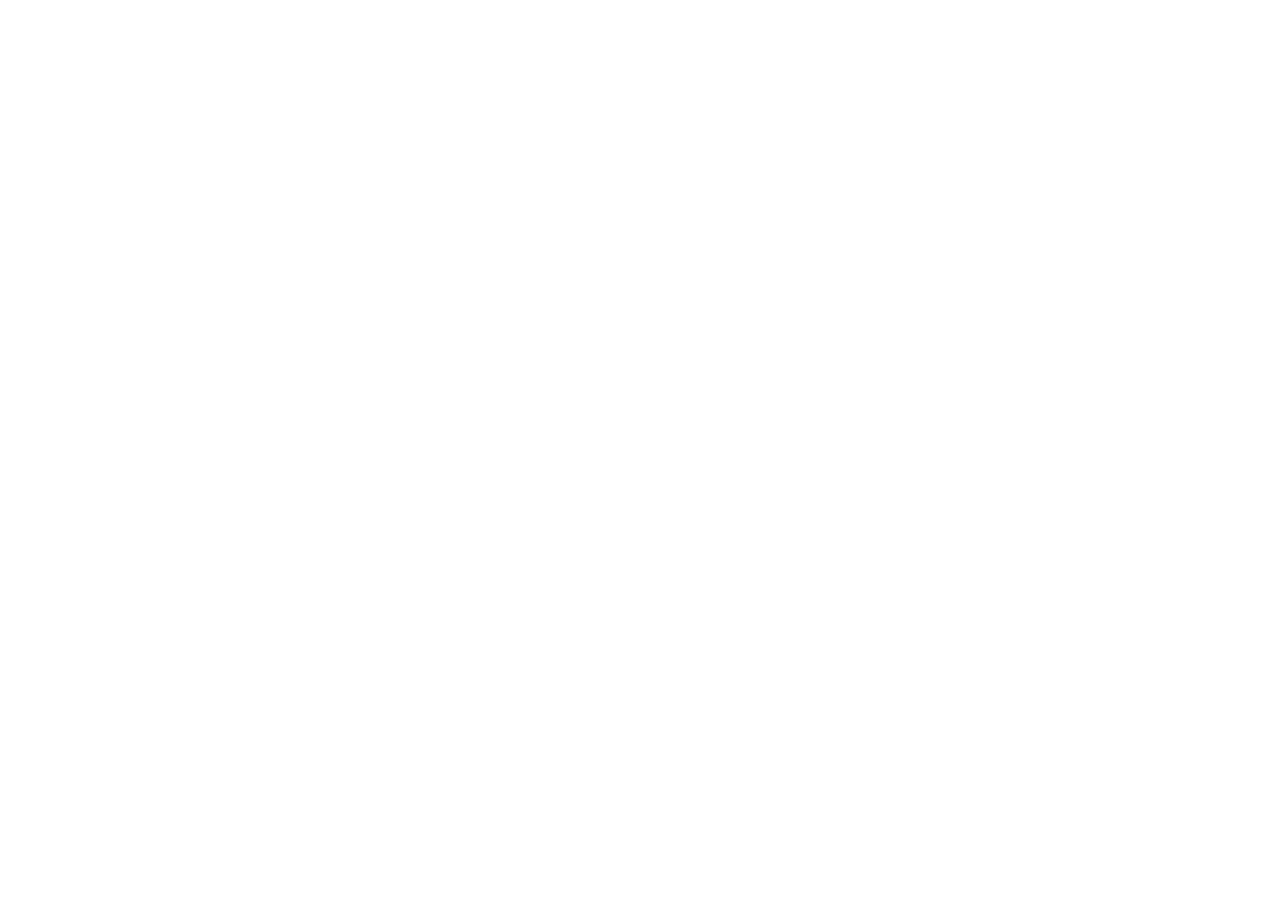
==== practice_1/index.html @ 6963185d "init: create basic files structure" ====
<!DOCTYPE html>
<html lang="en">
<head>
    <meta charset="UTF-8">
    <meta name="viewport" content="width=device-width, initial-scale=1.0">
    <title>Practice_1</title>
    <link rel="stylesheet" href="style.css">
</head>
<body>
    <script src="index.js"></script>
</body>
</html>
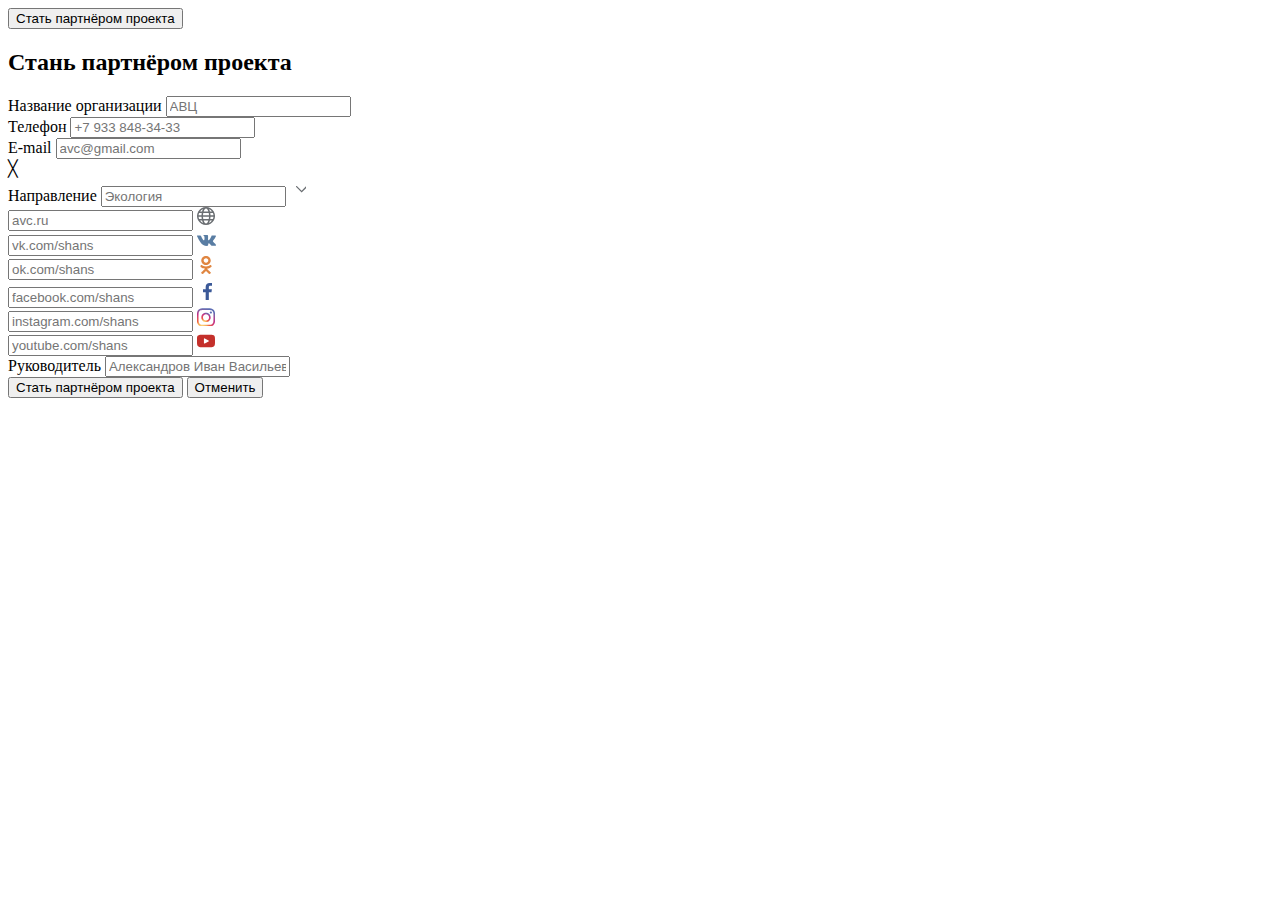
==== commit e724cac6: "feat: create basic layout" ====
--- a/practice_1/index.html
+++ b/practice_1/index.html
@@ -4,9 +4,109 @@
     <meta charset="UTF-8">
     <meta name="viewport" content="width=device-width, initial-scale=1.0">
     <title>Practice_1</title>
+    <link href="https://fonts.googleapis.com/css2?family=Lato:wght@700&family=Montserrat:wght@800&family=PT+Sans&display=swap" rel="stylesheet">
     <link rel="stylesheet" href="style.css">
 </head>
 <body>
+    <div class="container">
+        <button class="btn btn-main" onclick="openModal()">Стать партнёром проекта</button>
+    </div>
+
+    <div class="overlay" onclick="closeModalByClickedOverlay(event)">
+        <div class="modal">
+            <h2 class="modal__title">Стань партнёром проекта</h2>
+
+            <form method="POST">
+                <div class="modal__container">
+                    <div class="modal__input-container modal__input-container-1">
+                        <label for="name">Название организации</label>
+                        <input type="text" placeholder="АВЦ" name="name" id="name" required>
+                    </div>
+    
+                    <div class="modal__input-container modal__input-container-2">
+                        <label for="phone"> Телефон</label>
+                        <input type="tel" placeholder="+7 933 848-34-33" name="phone" id="phone" required>
+                    </div>
+    
+                    <div class="modal__input-container modal__input-container-3">
+                        <label for="mail">E-mail</label>
+                        <input type="email" placeholder="avc@gmail.com" name="mail" id="mail" required>
+                    </div>
+    
+                    <div class="modal__input-container modal__input-container-4">
+                        <div class="modal__close">&#9587;</div>
+                        <!-- <span>Логотип (jpeg, png)</span>
+                        <div class="modal__logo">
+                            <img src="img/logo.png" alt="logo" class="modal__logo-image">
+                            <label for="logo" class="modal__logo-label">Выберите файл</label>
+                            <input type="file" name="logo" id="logo" required>
+                        </div> -->
+                    </div>
+    
+                    <div class="modal__input-container modal__input-container-5">
+                        <label for="direction">Направление</label>
+                        <input type="text" placeholder="Экология" name="direction" id="direction" required>
+                        <a href="#" class="modal__link">
+                            <img src="icons/arrow.svg" alt="arrow">
+                        </a>
+                    </div>
+    
+                    <div class="modal__input-container modal__input-container-6">
+                        <input type="text" placeholder="avc.ru" name="global" id="global">
+                        <a href="#" class="modal__link">
+                            <img src="icons/internet.svg" alt="icon">
+                        </a>
+                    </div>
+    
+                    <div class="modal__input-container modal__input-container-7">
+                        <input type="text" placeholder="vk.com/shans" name="vk" id="vk">
+                        <a href="#" class="modal__link">
+                            <img src="icons/vk.svg" alt="icon">
+                        </a>
+                    </div>
+    
+                    <div class="modal__input-container modal__input-container-8">
+                        <input type="text" placeholder="ok.com/shans" name="odnoklassniki" id="odnoklassniki">
+                        <a href="#" class="modal__link">
+                            <img src="icons/odnoklassniki.svg" alt="icon">
+                        </a>
+                    </div>
+    
+                    <div class="modal__input-container modal__input-container-9">
+                        <input type="text" placeholder="facebook.com/shans" name="facebook" id="facebook">
+                        <a href="#" class="modal__link">
+                            <img src="icons/facebook.svg" alt="icon">
+                        </a>
+                    </div>
+    
+                    <div class="modal__input-container modal__input-container-10">
+                        <input type="text" placeholder="instagram.com/shans" name="instagram" id="instagram">
+                        <a href="#" class="modal__link">
+                            <img src="icons/instragram.svg" alt="icon">
+                        </a>
+                    </div>
+    
+                    <div class="modal__input-container modal__input-container-11">
+                        <input type="text" placeholder="youtube.com/shans" name="youtube" id="youtube">
+                        <a href="#" class="modal__link">
+                            <img src="icons/youtube.svg" alt="icon">
+                        </a>
+                    </div>
+    
+                    <div class="modal__input-container modal__input-container-12">
+                        <label for="head">Руководитель</label>
+                        <input type="text" placeholder="Александров Иван Васильевич" name="head" id="head">
+                    </div>
+                </div>
+
+                <div class="modal__buttons">
+                    <button class="btn modal__btn-next" type="submit">Стать партнёром проекта</button>
+                    <button class="modal__btn-back" onclick="closeModal()">Отменить</button>
+                </div>
+            </form>
+
+        </div>
+    </div>
     <script src="index.js"></script>
 </body>
 </html>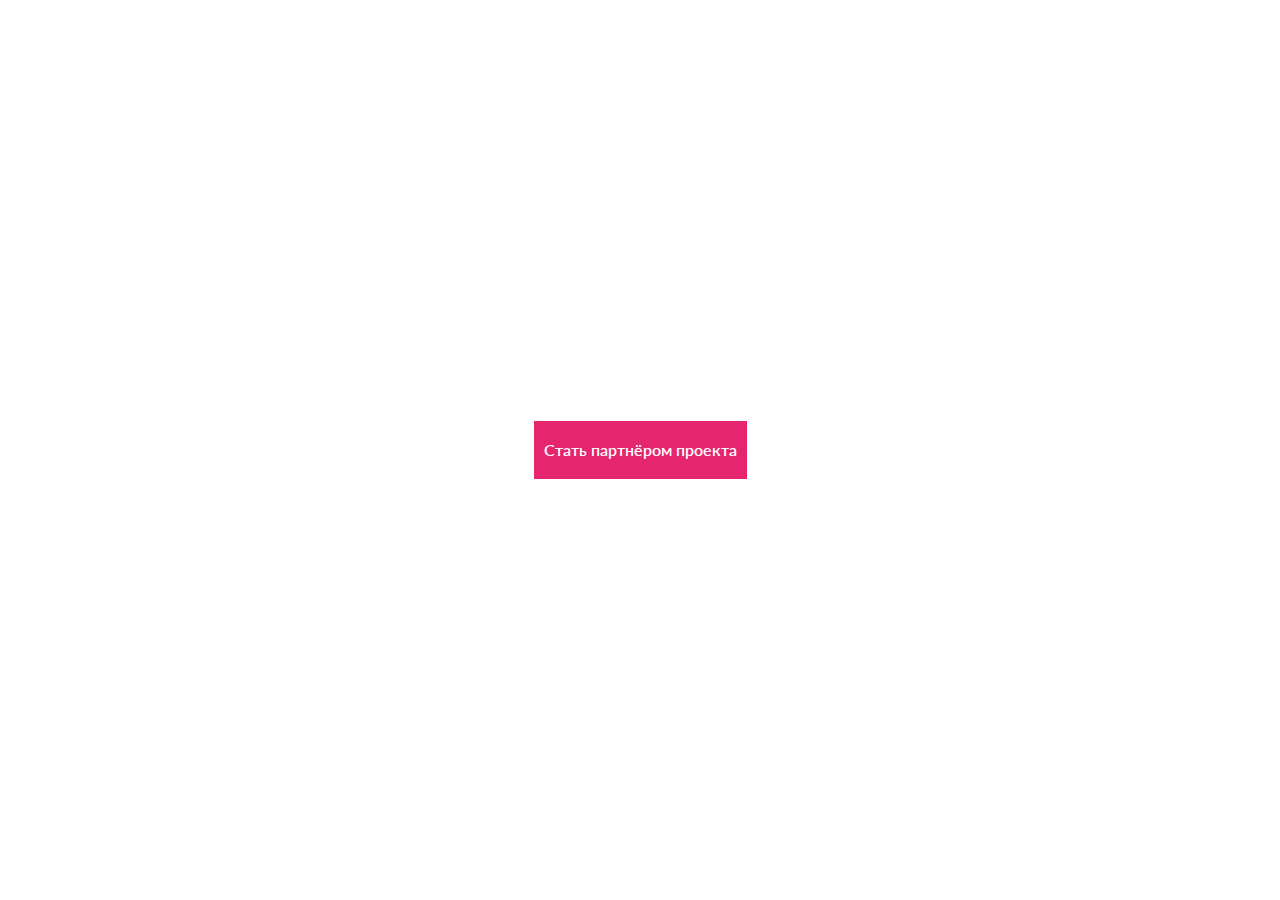
==== commit 5f5ab8f0: "feat: create layout for logo" ====
--- a/practice_1/index.html
+++ b/practice_1/index.html
@@ -34,14 +34,20 @@
                     </div>
     
                     <div class="modal__input-container modal__input-container-4">
-                        <div class="modal__close">&#9587;</div>
-                        <!-- <span>Логотип (jpeg, png)</span>
-                        <div class="modal__logo">
-                            <img src="img/logo.png" alt="logo" class="modal__logo-image">
-                            <label for="logo" class="modal__logo-label">Выберите файл</label>
-                            <input type="file" name="logo" id="logo" required>
-                        </div> -->
+                        <label for="logo" class="modal__logo-label">Логотип (jpeg, png)</label>
+                    
+                        <div class="logo">
+                            <div class="modal__close" onclick="deleteImage()">&#9587;</div>
+                            <img src="img/logo.png" alt="logo" class="logo__img">
+
+                    
+                            <img src="icons/select.svg" alt="select" class="select">
+                            <label for="logo" class="logo__label">Выберите файл</label>
+                            <input type="file" name="logo" id="logo" onchange="showImage()" required>
+                            
+                        </div>
                     </div>
+                    
     
                     <div class="modal__input-container modal__input-container-5">
                         <label for="direction">Направление</label>
--- a/practice_1/style.css
+++ b/practice_1/style.css
@@ -0,0 +1,225 @@
+/*Обнуление*/
+*{
+	padding: 0;
+	margin: 0;
+	border: 0;
+}
+*,*:before,*:after{
+	-moz-box-sizing: border-box;
+	-webkit-box-sizing: border-box;
+	box-sizing: border-box;
+}
+:focus,:active{outline: none;}
+a:focus,a:active{outline: none;}
+
+nav,footer,header,aside{display: block;}
+
+html,body{
+	height: 100%;
+	width: 100%;
+	font-size: 100%;
+	line-height: 1;
+	font-size: 10px;
+	-ms-text-size-adjust: 100%;
+	-moz-text-size-adjust: 100%;
+	-webkit-text-size-adjust: 100%;
+    font-family: 'PT Sans', sans-serif;
+}
+input,button,textarea{font-family:inherit;}
+
+input::-ms-clear{display: none;}
+button{cursor: pointer;}
+button::-moz-focus-inner {padding:0;border:0;}
+a, a:visited{text-decoration: none;}
+a:hover{text-decoration: none;}
+ul li{list-style: none;}
+img{vertical-align: top;}
+
+h1,h2,h3,h4,h5,h6{font-size:inherit;font-weight: 400;}
+/*--------------------*/
+
+.container{
+    display: flex;
+    justify-content: center;
+    align-items: center;
+    height: 100vh;
+}
+
+.btn{
+    color: #FFF;
+    text-align: center;
+    font-family: Lato;
+    font-size: 1.6rem;
+    font-weight: 600;
+    line-height: 1.8rem; 
+    background-color:#E5266E;
+}
+
+.btn-main{
+    padding: 2rem 1rem;
+    transition: .3s ease;
+}
+
+.btn-main:hover{
+    transform: translate(.3rem, -.3rem);
+}
+
+.btn-main:active{
+    transform: translate(0, 0);
+}
+
+.overlay {
+    width: 100%;
+    position: absolute;
+    top: 0;
+    left: 0;
+    background-color: rgba(0, 0, 0, 0.42);
+    display: none;
+    justify-content: center;
+    align-items: center;
+    z-index: 10;
+    padding: 7rem 0 30rem 0;
+}
+
+.overlay.active {
+    display: flex;
+}
+
+
+
+.modal{
+    background-color: #fff;
+    padding: 5.3rem 9.8rem;
+    border-radius: 1.2rem;
+}
+
+.modal__title{
+    font-family: 'Montserrat', sans-serif;
+    color: #0C1014;
+    font-size: 2.8rem;
+    font-weight: 800;
+    line-height: 3.4rem;
+    margin-bottom: 3.5rem;
+}
+
+.modal__container{
+    display: grid;
+    grid-template-columns: 36rem 16rem;
+    grid-template-rows: repeat(11, 5.6rem);
+    gap: 3rem 3.2rem;
+    margin-bottom: 5rem;
+}
+
+.modal__input-container{
+    position: relative;
+}
+
+.modal__input-container input{
+    width: 100%;
+    border: .1rem solid #D6DADE;
+    height: 5.6rem;
+    padding: 0 1.6rem;
+    color: #0C1014;
+    font-family: 'PT Sans', sans-serif;
+    font-size: 1.6rem;
+    line-height: 2.4rem; 
+}
+
+.modal__input-container label{
+    position: absolute;
+    top: .5rem;
+    left: 1.6rem;
+    color: #6A6E72;
+    font-size: 1.2rem;
+}
+
+.modal__input-container label::before{
+    content: "✱";
+    color: #D90000;
+    margin-right: .5rem;
+}
+
+.modal__input-container input::placeholder{
+    color: #0C1014;
+    font-family: 'PT Sans', sans-serif;
+    font-size: 1.6rem;
+    line-height: 2.4rem; 
+}
+
+.modal__input-container img{
+    cursor: pointer;
+    position: absolute;
+    right: 1.6rem;
+    top: 1.7rem;
+}
+
+.modal__input-container-1{
+    grid-column: 1 / 2;
+}
+
+.modal__input-container-2{
+    grid-column: 1 / 2;
+}
+
+.modal__input-container-3{
+    grid-column: 1 / 2;
+}
+
+.modal__input-container-4{
+    grid-area: 1 / 2 / 4 / 3;
+    border: none;
+}
+
+.modal__input-container-4 input{
+    border: none;
+    display: none;
+}
+
+.modal__input-container-5{
+    grid-column: 1 / 3;
+}
+
+.modal__input-container-6{
+    grid-column: 1 / 3;
+}
+
+.modal__input-container-7{
+    grid-column: 1 / 3;
+}
+
+.modal__input-container-8{
+    grid-column: 1 / 3;
+}
+
+.modal__input-container-9{
+    grid-column: 1 / 3;
+}
+
+.modal__input-container-10{
+    grid-column: 1 / 3;
+}
+
+.modal__input-container-11{
+    grid-column: 1 / 3;
+}
+
+.modal__input-container-12{
+    grid-column: 1 / 3;
+}
+
+.modal__buttons{
+    display: flex;
+    flex-direction: column;
+    gap: 1.5rem;
+}
+
+.modal__btn-next{
+    padding: 1.5rem 0;
+}
+
+.modal__btn-back{
+    background-color: #fff;
+    color: #0848C0;
+}
+
+
